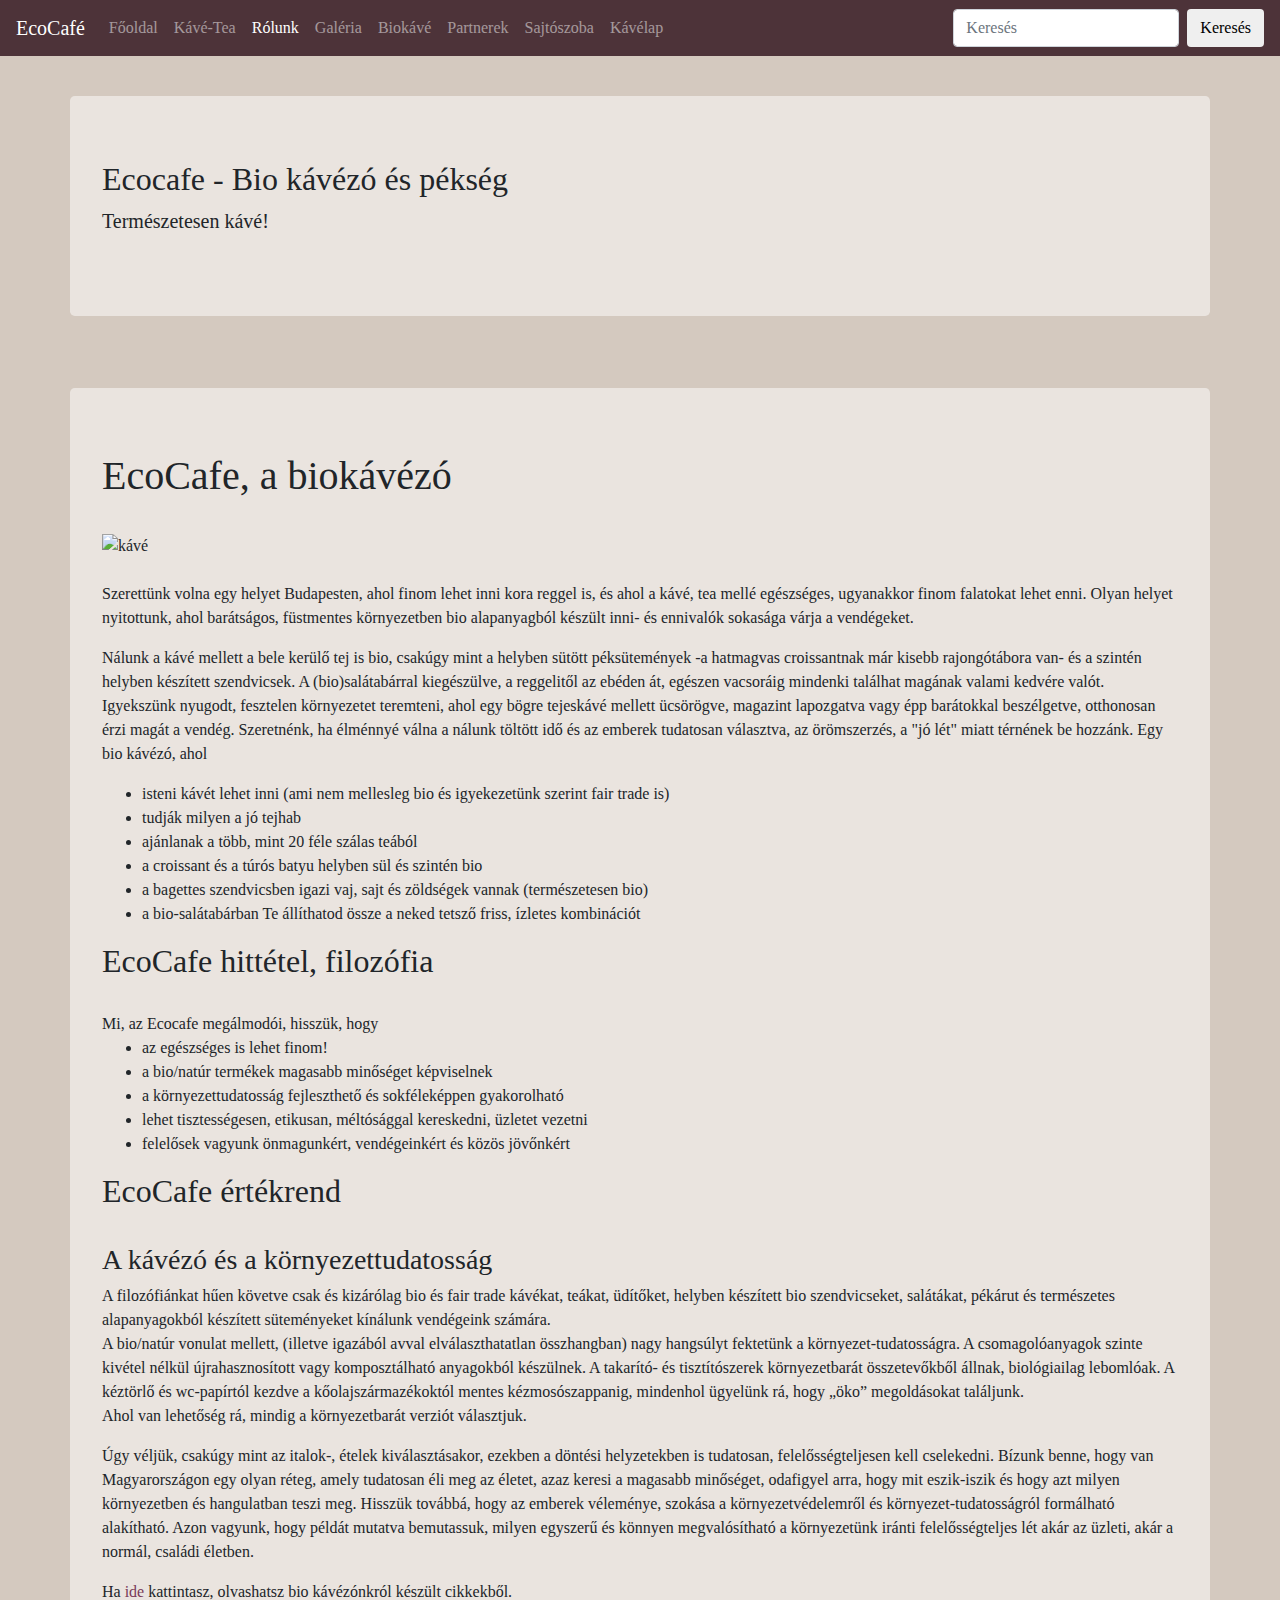
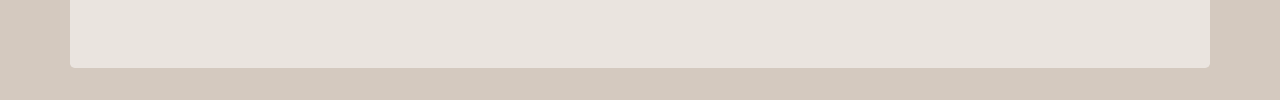
==== about.html @ c177ff76 "Nóri" ====
<!doctype html>
<html lang="en">
  <head>
    <!-- Required meta tags -->
    <meta charset="utf-8">
    <meta name="viewport" content="width=device-width, initial-scale=1, shrink-to-fit=no">

    <!-- Bootstrap CSS -->
    <link rel="stylesheet" href="https://maxcdn.bootstrapcdn.com/bootstrap/4.0.0/css/bootstrap.min.css" integrity="sha384-Gn5384xqQ1aoWXA+058RXPxPg6fy4IWvTNh0E263XmFcJlSAwiGgFAW/dAiS6JXm" crossorigin="anonymous">
    <link rel="stylesheet" href="style.css">

    <title>Az EcoCafé-ról</title>
  </head>
  <!--navbar-->
  <nav class="navbar navbar-expand-lg navbar-dark" style="background-color: #4d3339;">
    <a class="navbar-brand" href="#">EcoCafé</a>
    <button class="navbar-toggler" type="button" data-toggle="collapse" data-target="#navbarSupportedContent" aria-controls="navbarSupportedContent" aria-expanded="false" aria-label="Toggle navigation">
      <span class="navbar-toggler-icon"></span>
    </button>

    <div class="collapse navbar-collapse" id="navbarSupportedContent">
      <ul class="navbar-nav mr-auto">
        <li class="nav-item">
          <a class="nav-link" href="index.html">Főoldal</a>
        </li>
        <li class="nav-item">
          <a class="nav-link" href="coffee.html">Kávé-Tea</a>
        </li>
        <li class="nav-item active">
          <a class="nav-link" href="about.html">Rólunk <span class="sr-only">(current)</span></a>
        </li>
        <li class="nav-item">
          <a class="nav-link" href="gallery.html">Galéria</a>
        </li><li class="nav-item">
        <a class="nav-link" href="bio.html">Biokávé</a>
        </li><li class="nav-item">
        <a class="nav-link" href="partners.html">Partnerek</a>
        </li><li class="nav-item">
        <a class="nav-link" href="press.html">Sajtószoba</a>
        </li><li class="nav-item">
        <a class="nav-link" href="menu.html">Kávélap</a>
        </li>
      </ul>
      <form class="form-inline my-2 my-lg-0">
        <input class="form-control mr-sm-2" type="search" placeholder="Keresés" aria-label="Search">
        <button class="btn my-2 my-sm-0" type="submit">Keresés</button>
      </form>
    </div>
  </nav>
  <!--/navbar-->
  <!--jubotron-->
  <section id="szakasz-kezdo">
    <div class="jumbotron container"><!-- container pluszban lett berkava, hogy az ne érjen ki a széléhez, a többi az a containeren kívül van-->
      <h2 class="display">Ecocafe - Bio kávézó és pékség</h2>
      <p class="lead">
        Természetesen kávé!
      </p>
    </div>
  </section>
    <!--jubotron-->
  <body>
    <!--rólunk-->
    
    <div class="jumbotron container">
    <h1>EcoCafe, a biokávézó</h1><br>
      <img src="https://i.imgur.com/eS3sXxm.jpg" class="img-fluid" alt="kávé"><br><br>
    <p>Szerettünk volna egy helyet Budapesten, ahol finom lehet inni kora reggel is,
      és ahol a kávé, tea mellé egészséges, ugyanakkor finom falatokat lehet enni. Olyan helyet nyitottunk, ahol barátságos, füstmentes környezetben bio alapanyagból készült inni- és ennivalók sokasága várja a vendégeket. </p>

    <p>Nálunk a kávé mellett a bele kerülő tej is bio, csakúgy mint a helyben sütött péksütemények -a hatmagvas croissantnak már kisebb rajongótábora van- és a szintén helyben készített szendvicsek. A (bio)salátabárral kiegészülve, a reggelitől az ebéden át, egészen vacsoráig mindenki találhat magának valami kedvére valót. Igyekszünk nyugodt, fesztelen környezetet teremteni, ahol egy bögre tejeskávé mellett ücsörögve, magazint lapozgatva vagy épp barátokkal beszélgetve, otthonosan érzi magát a vendég. Szeretnénk, ha élménnyé válna a nálunk töltött idő és az emberek tudatosan választva, az örömszerzés, a "jó lét" miatt térnének be hozzánk.
      Egy bio kávézó, ahol</p>
    <ul>
      <li>isteni kávét lehet inni (ami nem mellesleg bio és igyekezetünk szerint fair trade is)</li>
      <li>tudják milyen a jó tejhab</li>
      <li>ajánlanak a több, mint 20 féle szálas teából</li>
      <li>a croissant és a túrós batyu helyben sül és szintén bio</li>
      <li>a bagettes szendvicsben igazi vaj, sajt és zöldségek vannak (természetesen bio)</li>
      <li>a bio-salátabárban Te állíthatod össze a neked tetsző friss, ízletes kombinációt</li>
    </ul>


    <h2>EcoCafe hittétel, filozófia</h2><br>
    Mi, az Ecocafe megálmodói, hisszük, hogy

    <ul>
      <li>az egészséges is lehet finom!</li>
      <li>a bio/natúr termékek magasabb minőséget képviselnek</li>
      <li>a környezettudatosság fejleszthető és sokféleképpen gyakorolható</li>
      <li>lehet tisztességesen, etikusan, méltósággal kereskedni, üzletet vezetni</li>
      <li>felelősek vagyunk önmagunkért, vendégeinkért és közös jövőnkért</li>
    </ul>






    <h2>EcoCafe értékrend</h2><br>

    <h3>A kávézó és a környezettudatosság</h3>

    <p>A filozófiánkat hűen követve csak és kizárólag bio és fair trade kávékat, teákat, üdítőket, helyben készített bio szendvicseket, salátákat, pékárut és természetes alapanyagokból készített süteményeket kínálunk vendégeink számára.<br>
      A bio/natúr vonulat mellett, (illetve igazából avval elválaszthatatlan összhangban) nagy hangsúlyt fektetünk a környezet-tudatosságra. A csomagolóanyagok szinte kivétel nélkül újrahasznosított vagy komposztálható anyagokból készülnek. A takarító- és tisztítószerek környezetbarát összetevőkből állnak, biológiailag lebomlóak.
      A kéztörlő és wc-papírtól kezdve a kőolajszármazékoktól mentes kézmosószappanig, mindenhol ügyelünk rá, hogy „öko” megoldásokat találjunk.<br>
      Ahol van lehetőség rá, mindig a környezetbarát verziót választjuk.</p>

    <p> Úgy véljük, csakúgy mint az italok-, ételek kiválasztásakor, ezekben a döntési helyzetekben is tudatosan, felelősségteljesen kell cselekedni.
      Bízunk benne, hogy van Magyarországon egy olyan réteg, amely tudatosan éli meg az életet, azaz keresi a magasabb minőséget, odafigyel arra, hogy mit eszik-iszik és hogy azt milyen környezetben és hangulatban teszi meg. Hisszük továbbá, hogy az emberek véleménye, szokása a környezetvédelemről és környezet-tudatosságról formálható alakítható.
      Azon vagyunk, hogy példát mutatva bemutassuk, milyen egyszerű és könnyen megvalósítható a környezetünk iránti felelősségteljes lét akár az üzleti, akár a normál, családi életben.</p>



      Ha <a href="press.html">ide</a> kattintasz, olvashatsz bio kávézónkról készült cikkekből. 
    </div>
    <!-- Optional JavaScript -->
    <!-- jQuery first, then Popper.js, then Bootstrap JS -->
    <script src="https://code.jquery.com/jquery-3.2.1.slim.min.js" integrity="sha384-KJ3o2DKtIkvYIK3UENzmM7KCkRr/rE9/Qpg6aAZGJwFDMVNA/GpGFF93hXpG5KkN" crossorigin="anonymous"></script>
    <script src="https://cdnjs.cloudflare.com/ajax/libs/popper.js/1.12.9/umd/popper.min.js" integrity="sha384-ApNbgh9B+Y1QKtv3Rn7W3mgPxhU9K/ScQsAP7hUibX39j7fakFPskvXusvfa0b4Q" crossorigin="anonymous"></script>
    <script src="https://maxcdn.bootstrapcdn.com/bootstrap/4.0.0/js/bootstrap.min.js" integrity="sha384-JZR6Spejh4U02d8jOt6vLEHfe/JQGiRRSQQxSfFWpi1MquVdAyjUar5+76PVCmYl" crossorigin="anonymous"></script>
  </body>
</html>
---- style.css ----
section
{
  padding: 40px 0;
}

section#szakasz-kezdo 
{
  background-image: url('https://images.pexels.com/photos/702251/pexels-photo-702251.jpeg?auto=compress&cs=tinysrgb&dpr=2&h=750&w=1260');
  background-position: center;
  -webkit-background-size: cover;
  -moz-background-size: cover;
  background-size: cover;
  -o-background-size: cover;
  background-attachment: fixed;
  background-repeat: no-repeat;
  font-family: "Century Gothic"
}

.jumbotron 
{
  background-color: rgba(255,255,255,.5);
  
}

.navbar
{
  font-family: "Century Gothic"
}

body 
{
  background-color: #d4c9bf;
  font-family: "Century Gothic"
}

/* unvisited link */
a:link {
  color: #793a57;
}

/* visited link */
a:visited {
  color: #793a57;
}

/* mouse over link */
a:hover {
  color: #4d3339;
}

.kepgaleria div 
{
  margin: 1em 0;
}


.video-container {
  position: relative;
  padding-bottom: 56.25%;
  padding-top: 35px;
  height: 0;
  overflow: hidden;
}

.video-container iframe {
  position: absolute;
  top:0;
  left: 0;
  width: 100%;
  height: 100%;
}
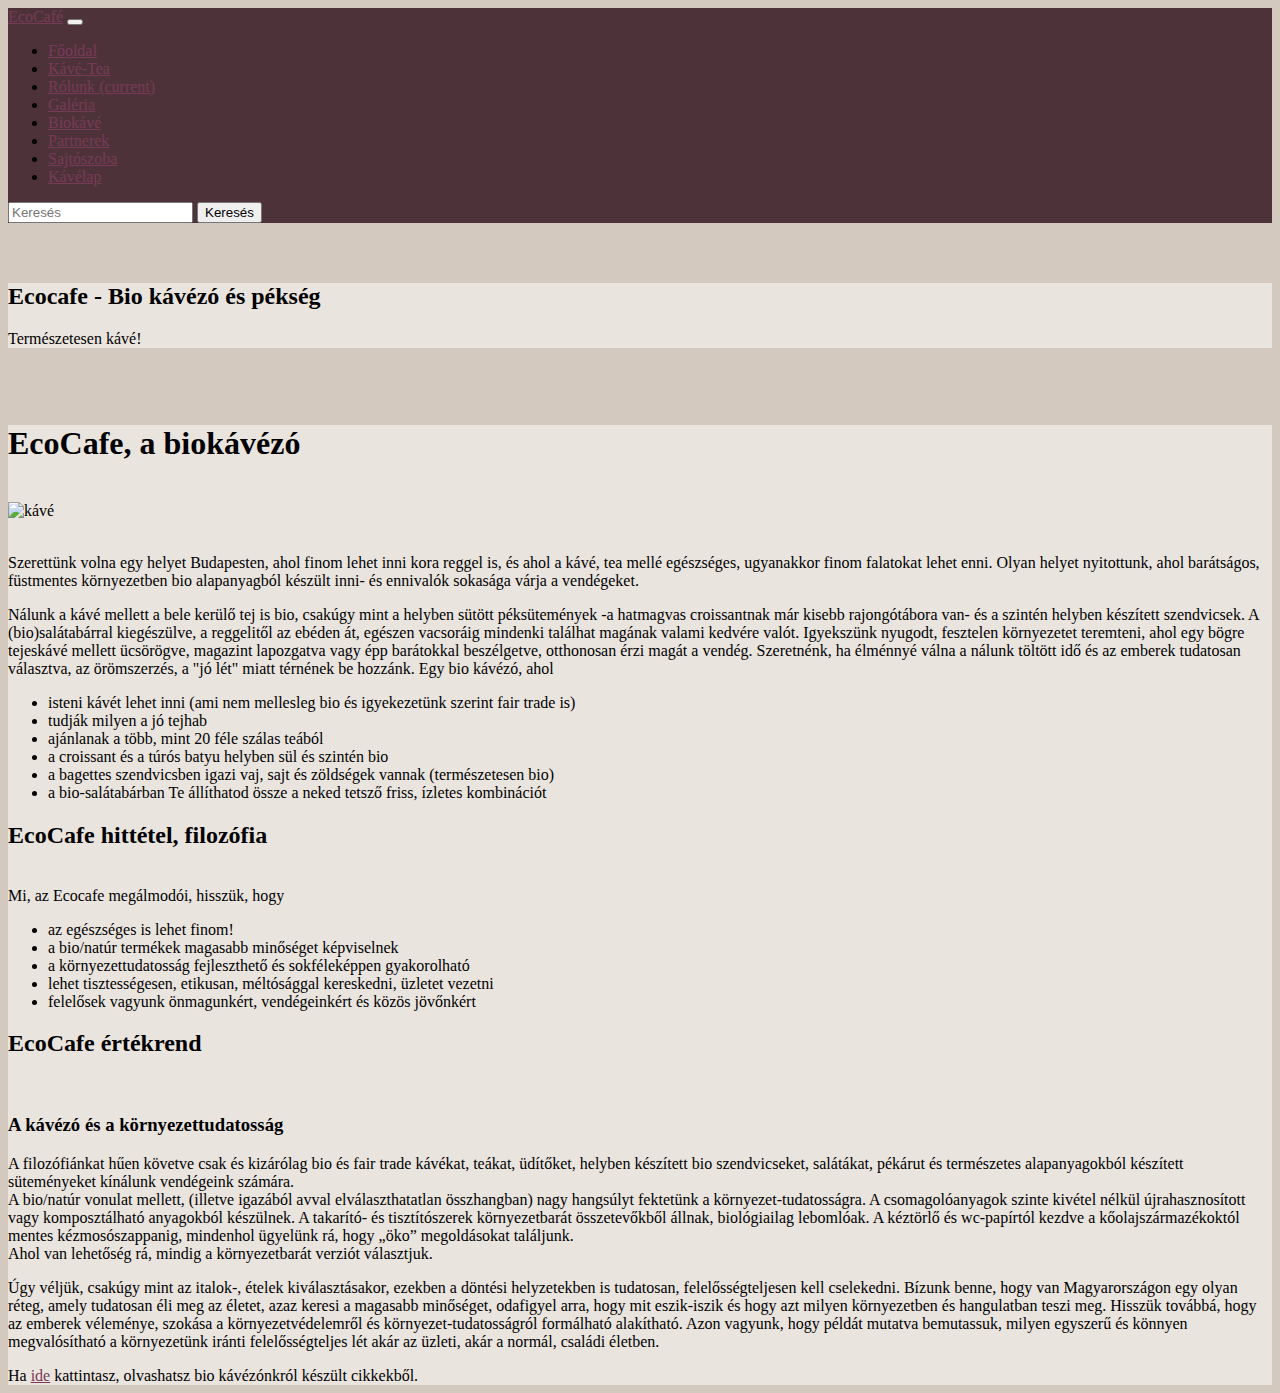
==== commit b4b467c4: "mychanges" ====
--- a/about.html
+++ b/about.html
@@ -1,23 +1,24 @@
 <!doctype html>
-<html lang="en">
-  <head>
-    <!-- Required meta tags -->
-    <meta charset="utf-8">
-    <meta name="viewport" content="width=device-width, initial-scale=1, shrink-to-fit=no">
-
-    <!-- Bootstrap CSS -->
-    <link rel="stylesheet" href="https://maxcdn.bootstrapcdn.com/bootstrap/4.0.0/css/bootstrap.min.css" integrity="sha384-Gn5384xqQ1aoWXA+058RXPxPg6fy4IWvTNh0E263XmFcJlSAwiGgFAW/dAiS6JXm" crossorigin="anonymous">
-    <link rel="stylesheet" href="style.css">
-
-    <title>Az EcoCafé-ról</title>
-  </head>
+<html lang="hu">
+<head>
+  <!-- Required meta tags -->
+  <meta charset="utf-8">
+  <meta name="viewport" content="width=device-width, initial-scale=1, shrink-to-fit=no">
+  
+  <!-- Bootstrap CSS -->
+  <link rel="stylesheet" href="https://stackpath.bootstrapcdn.com/bootstrap/4.1.0/css/bootstrap.min.css" integrity="sha384-9gVQ4dYFwwWSjIDZnLEWnxCjeSWFphJiwGPXr1jddIhOegiu1FwO5qRGvFXOdJZ4" crossorigin="anonymous">
+  <link rel="stylesheet" href="style.css">
+  
+  <title>Az EcoCafé-ról</title>
+</head>
+<body>
   <!--navbar-->
-  <nav class="navbar navbar-expand-lg navbar-dark" style="background-color: #4d3339;">
+  <nav class="navbar navbar-expand-lg navbar-dark">
     <a class="navbar-brand" href="#">EcoCafé</a>
     <button class="navbar-toggler" type="button" data-toggle="collapse" data-target="#navbarSupportedContent" aria-controls="navbarSupportedContent" aria-expanded="false" aria-label="Toggle navigation">
       <span class="navbar-toggler-icon"></span>
     </button>
-
+    
     <div class="collapse navbar-collapse" id="navbarSupportedContent">
       <ul class="navbar-nav mr-auto">
         <li class="nav-item">
@@ -32,13 +33,13 @@
         <li class="nav-item">
           <a class="nav-link" href="gallery.html">Galéria</a>
         </li><li class="nav-item">
-        <a class="nav-link" href="bio.html">Biokávé</a>
+          <a class="nav-link" href="bio.html">Biokávé</a>
         </li><li class="nav-item">
-        <a class="nav-link" href="partners.html">Partnerek</a>
+          <a class="nav-link" href="partners.html">Partnerek</a>
         </li><li class="nav-item">
-        <a class="nav-link" href="press.html">Sajtószoba</a>
+          <a class="nav-link" href="press.html">Sajtószoba</a>
         </li><li class="nav-item">
-        <a class="nav-link" href="menu.html">Kávélap</a>
+          <a class="nav-link" href="menu.html">Kávélap</a>
         </li>
       </ul>
       <form class="form-inline my-2 my-lg-0">
@@ -57,65 +58,65 @@
       </p>
     </div>
   </section>
-    <!--jubotron-->
-  <body>
-    <!--rólunk-->
-    
-    <div class="jumbotron container">
+  <!--jubotron-->
+  
+  <!--rólunk-->
+  
+  <div class="jumbotron container">
     <h1>EcoCafe, a biokávézó</h1><br>
-      <img src="https://i.imgur.com/eS3sXxm.jpg" class="img-fluid" alt="kávé"><br><br>
+    <img src="https://i.imgur.com/eS3sXxm.jpg" class="img-fluid" alt="kávé"><br><br>
     <p>Szerettünk volna egy helyet Budapesten, ahol finom lehet inni kora reggel is,
       és ahol a kávé, tea mellé egészséges, ugyanakkor finom falatokat lehet enni. Olyan helyet nyitottunk, ahol barátságos, füstmentes környezetben bio alapanyagból készült inni- és ennivalók sokasága várja a vendégeket. </p>
-
-    <p>Nálunk a kávé mellett a bele kerülő tej is bio, csakúgy mint a helyben sütött péksütemények -a hatmagvas croissantnak már kisebb rajongótábora van- és a szintén helyben készített szendvicsek. A (bio)salátabárral kiegészülve, a reggelitől az ebéden át, egészen vacsoráig mindenki találhat magának valami kedvére valót. Igyekszünk nyugodt, fesztelen környezetet teremteni, ahol egy bögre tejeskávé mellett ücsörögve, magazint lapozgatva vagy épp barátokkal beszélgetve, otthonosan érzi magát a vendég. Szeretnénk, ha élménnyé válna a nálunk töltött idő és az emberek tudatosan választva, az örömszerzés, a "jó lét" miatt térnének be hozzánk.
-      Egy bio kávézó, ahol</p>
-    <ul>
-      <li>isteni kávét lehet inni (ami nem mellesleg bio és igyekezetünk szerint fair trade is)</li>
-      <li>tudják milyen a jó tejhab</li>
-      <li>ajánlanak a több, mint 20 féle szálas teából</li>
-      <li>a croissant és a túrós batyu helyben sül és szintén bio</li>
-      <li>a bagettes szendvicsben igazi vaj, sajt és zöldségek vannak (természetesen bio)</li>
-      <li>a bio-salátabárban Te állíthatod össze a neked tetsző friss, ízletes kombinációt</li>
-    </ul>
-
-
-    <h2>EcoCafe hittétel, filozófia</h2><br>
-    Mi, az Ecocafe megálmodói, hisszük, hogy
-
-    <ul>
-      <li>az egészséges is lehet finom!</li>
-      <li>a bio/natúr termékek magasabb minőséget képviselnek</li>
-      <li>a környezettudatosság fejleszthető és sokféleképpen gyakorolható</li>
-      <li>lehet tisztességesen, etikusan, méltósággal kereskedni, üzletet vezetni</li>
-      <li>felelősek vagyunk önmagunkért, vendégeinkért és közös jövőnkért</li>
-    </ul>
-
-
-
-
-
-
-    <h2>EcoCafe értékrend</h2><br>
-
-    <h3>A kávézó és a környezettudatosság</h3>
-
-    <p>A filozófiánkat hűen követve csak és kizárólag bio és fair trade kávékat, teákat, üdítőket, helyben készített bio szendvicseket, salátákat, pékárut és természetes alapanyagokból készített süteményeket kínálunk vendégeink számára.<br>
-      A bio/natúr vonulat mellett, (illetve igazából avval elválaszthatatlan összhangban) nagy hangsúlyt fektetünk a környezet-tudatosságra. A csomagolóanyagok szinte kivétel nélkül újrahasznosított vagy komposztálható anyagokból készülnek. A takarító- és tisztítószerek környezetbarát összetevőkből állnak, biológiailag lebomlóak.
-      A kéztörlő és wc-papírtól kezdve a kőolajszármazékoktól mentes kézmosószappanig, mindenhol ügyelünk rá, hogy „öko” megoldásokat találjunk.<br>
-      Ahol van lehetőség rá, mindig a környezetbarát verziót választjuk.</p>
-
-    <p> Úgy véljük, csakúgy mint az italok-, ételek kiválasztásakor, ezekben a döntési helyzetekben is tudatosan, felelősségteljesen kell cselekedni.
-      Bízunk benne, hogy van Magyarországon egy olyan réteg, amely tudatosan éli meg az életet, azaz keresi a magasabb minőséget, odafigyel arra, hogy mit eszik-iszik és hogy azt milyen környezetben és hangulatban teszi meg. Hisszük továbbá, hogy az emberek véleménye, szokása a környezetvédelemről és környezet-tudatosságról formálható alakítható.
-      Azon vagyunk, hogy példát mutatva bemutassuk, milyen egyszerű és könnyen megvalósítható a környezetünk iránti felelősségteljes lét akár az üzleti, akár a normál, családi életben.</p>
-
-
-
-      Ha <a href="press.html">ide</a> kattintasz, olvashatsz bio kávézónkról készült cikkekből. 
-    </div>
-    <!-- Optional JavaScript -->
-    <!-- jQuery first, then Popper.js, then Bootstrap JS -->
-    <script src="https://code.jquery.com/jquery-3.2.1.slim.min.js" integrity="sha384-KJ3o2DKtIkvYIK3UENzmM7KCkRr/rE9/Qpg6aAZGJwFDMVNA/GpGFF93hXpG5KkN" crossorigin="anonymous"></script>
-    <script src="https://cdnjs.cloudflare.com/ajax/libs/popper.js/1.12.9/umd/popper.min.js" integrity="sha384-ApNbgh9B+Y1QKtv3Rn7W3mgPxhU9K/ScQsAP7hUibX39j7fakFPskvXusvfa0b4Q" crossorigin="anonymous"></script>
-    <script src="https://maxcdn.bootstrapcdn.com/bootstrap/4.0.0/js/bootstrap.min.js" integrity="sha384-JZR6Spejh4U02d8jOt6vLEHfe/JQGiRRSQQxSfFWpi1MquVdAyjUar5+76PVCmYl" crossorigin="anonymous"></script>
-  </body>
-</html>+      
+      <p>Nálunk a kávé mellett a bele kerülő tej is bio, csakúgy mint a helyben sütött péksütemények -a hatmagvas croissantnak már kisebb rajongótábora van- és a szintén helyben készített szendvicsek. A (bio)salátabárral kiegészülve, a reggelitől az ebéden át, egészen vacsoráig mindenki találhat magának valami kedvére valót. Igyekszünk nyugodt, fesztelen környezetet teremteni, ahol egy bögre tejeskávé mellett ücsörögve, magazint lapozgatva vagy épp barátokkal beszélgetve, otthonosan érzi magát a vendég. Szeretnénk, ha élménnyé válna a nálunk töltött idő és az emberek tudatosan választva, az örömszerzés, a "jó lét" miatt térnének be hozzánk.
+        Egy bio kávézó, ahol</p>
+        <ul>
+          <li>isteni kávét lehet inni (ami nem mellesleg bio és igyekezetünk szerint fair trade is)</li>
+          <li>tudják milyen a jó tejhab</li>
+          <li>ajánlanak a több, mint 20 féle szálas teából</li>
+          <li>a croissant és a túrós batyu helyben sül és szintén bio</li>
+          <li>a bagettes szendvicsben igazi vaj, sajt és zöldségek vannak (természetesen bio)</li>
+          <li>a bio-salátabárban Te állíthatod össze a neked tetsző friss, ízletes kombinációt</li>
+        </ul>
+        
+        
+        <h2>EcoCafe hittétel, filozófia</h2><br>
+        Mi, az Ecocafe megálmodói, hisszük, hogy
+        
+        <ul>
+          <li>az egészséges is lehet finom!</li>
+          <li>a bio/natúr termékek magasabb minőséget képviselnek</li>
+          <li>a környezettudatosság fejleszthető és sokféleképpen gyakorolható</li>
+          <li>lehet tisztességesen, etikusan, méltósággal kereskedni, üzletet vezetni</li>
+          <li>felelősek vagyunk önmagunkért, vendégeinkért és közös jövőnkért</li>
+        </ul>
+        
+        
+        
+        
+        
+        
+        <h2>EcoCafe értékrend</h2><br>
+        
+        <h3>A kávézó és a környezettudatosság</h3>
+        
+        <p>A filozófiánkat hűen követve csak és kizárólag bio és fair trade kávékat, teákat, üdítőket, helyben készített bio szendvicseket, salátákat, pékárut és természetes alapanyagokból készített süteményeket kínálunk vendégeink számára.<br>
+          A bio/natúr vonulat mellett, (illetve igazából avval elválaszthatatlan összhangban) nagy hangsúlyt fektetünk a környezet-tudatosságra. A csomagolóanyagok szinte kivétel nélkül újrahasznosított vagy komposztálható anyagokból készülnek. A takarító- és tisztítószerek környezetbarát összetevőkből állnak, biológiailag lebomlóak.
+          A kéztörlő és wc-papírtól kezdve a kőolajszármazékoktól mentes kézmosószappanig, mindenhol ügyelünk rá, hogy „öko” megoldásokat találjunk.<br>
+          Ahol van lehetőség rá, mindig a környezetbarát verziót választjuk.</p>
+          
+          <p> Úgy véljük, csakúgy mint az italok-, ételek kiválasztásakor, ezekben a döntési helyzetekben is tudatosan, felelősségteljesen kell cselekedni.
+            Bízunk benne, hogy van Magyarországon egy olyan réteg, amely tudatosan éli meg az életet, azaz keresi a magasabb minőséget, odafigyel arra, hogy mit eszik-iszik és hogy azt milyen környezetben és hangulatban teszi meg. Hisszük továbbá, hogy az emberek véleménye, szokása a környezetvédelemről és környezet-tudatosságról formálható alakítható.
+            Azon vagyunk, hogy példát mutatva bemutassuk, milyen egyszerű és könnyen megvalósítható a környezetünk iránti felelősségteljes lét akár az üzleti, akár a normál, családi életben.</p>
+            
+            
+            
+            Ha <a href="press.html">ide</a> kattintasz, olvashatsz bio kávézónkról készült cikkekből. 
+          </div>
+          <!-- Optional JavaScript -->
+          <!-- jQuery first, then Popper.js, then Bootstrap JS -->
+          <script src="https://code.jquery.com/jquery-3.3.1.slim.min.js" integrity="sha384-q8i/X+965DzO0rT7abK41JStQIAqVgRVzpbzo5smXKp4YfRvH+8abtTE1Pi6jizo" crossorigin="anonymous"></script>
+          <script src="https://cdnjs.cloudflare.com/ajax/libs/popper.js/1.14.0/umd/popper.min.js" integrity="sha384-cs/chFZiN24E4KMATLdqdvsezGxaGsi4hLGOzlXwp5UZB1LY//20VyM2taTB4QvJ" crossorigin="anonymous"></script>
+          <script src="https://stackpath.bootstrapcdn.com/bootstrap/4.1.0/js/bootstrap.min.js" integrity="sha384-uefMccjFJAIv6A+rW+L4AHf99KvxDjWSu1z9VI8SKNVmz4sk7buKt/6v9KI65qnm" crossorigin="anonymous"></script>
+        </body>
+        </html>--- a/style.css
+++ b/style.css
@@ -24,7 +24,8 @@
 
 .navbar
 {
-  font-family: "Century Gothic"
+  font-family: "Century Gothic";
+  background-color: #4d3339
 }
 
 body 
@@ -51,21 +52,4 @@
 .kepgaleria div 
 {
   margin: 1em 0;
-}
-
-
-.video-container {
-  position: relative;
-  padding-bottom: 56.25%;
-  padding-top: 35px;
-  height: 0;
-  overflow: hidden;
-}
-
-.video-container iframe {
-  position: absolute;
-  top:0;
-  left: 0;
-  width: 100%;
-  height: 100%;
 }